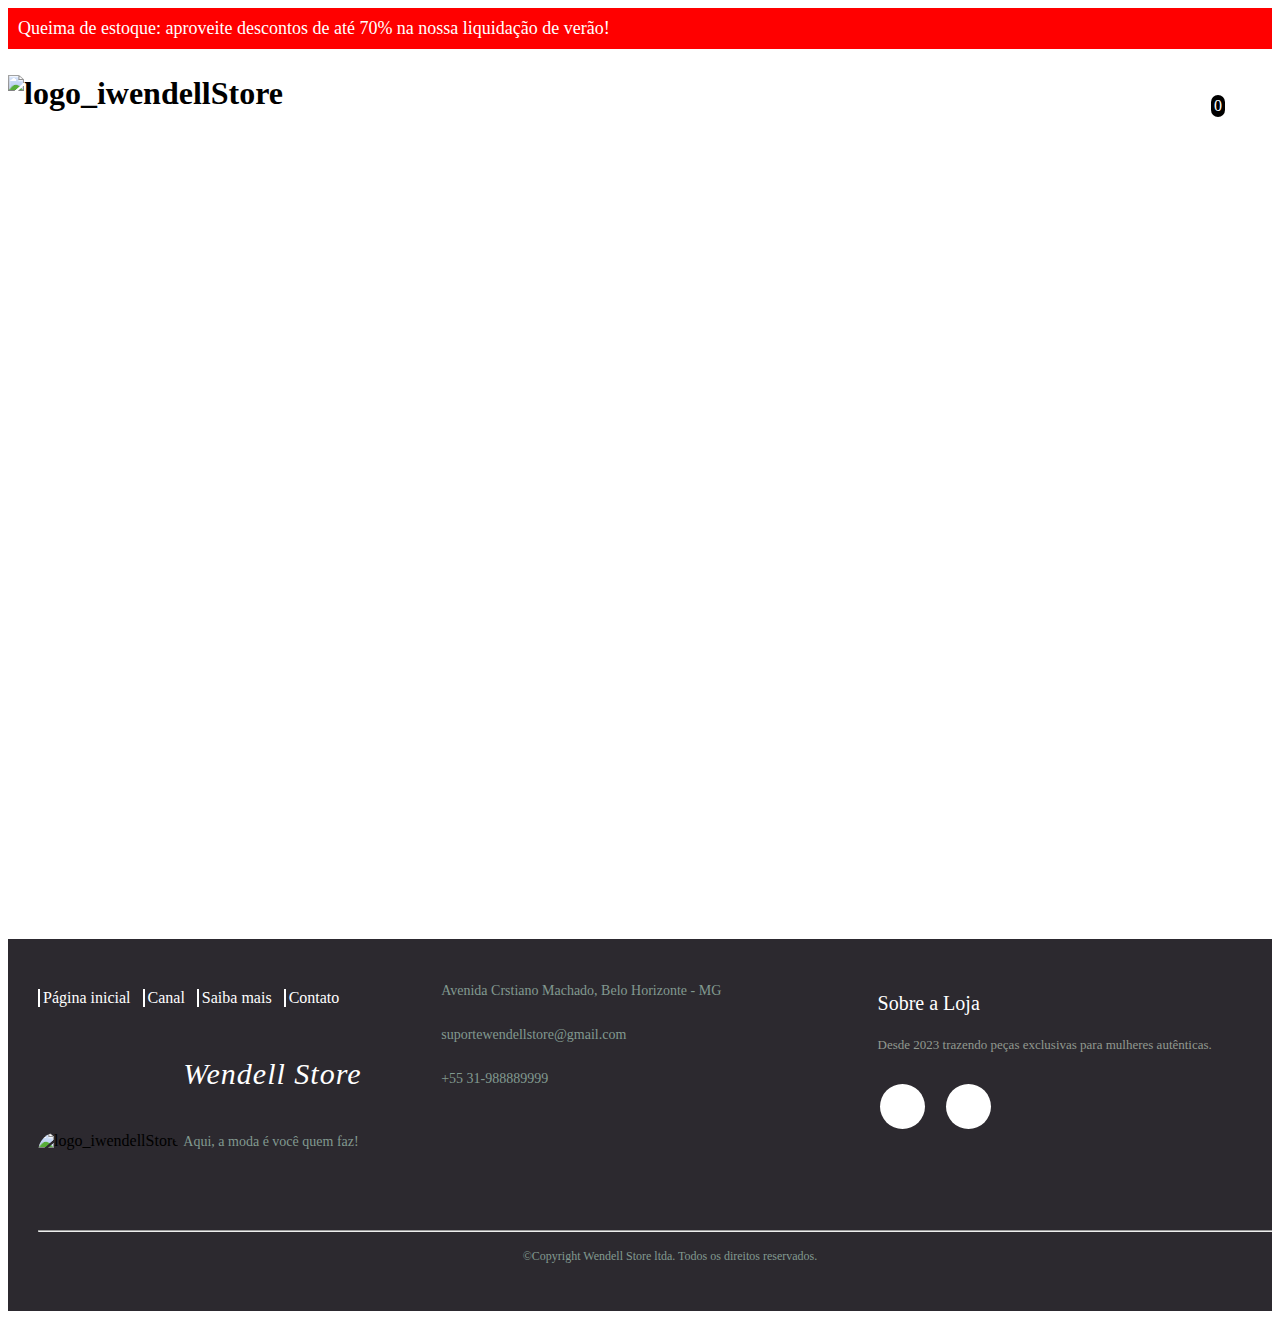
==== index.html @ 18ac8737 "formulário login/new account add" ====
<!DOCTYPE html>
<html lang="pt-br">

<head>
    <meta charset="UTF-8">
    <meta name="viewport" content="width=device-width, initial-scale=1.0">
    <title>Wendell Store</title>
    <link rel="shortcut icon" href="img/logo-shortcut.png">
    <link rel="stylesheet" href="style/reset.css">
    <link rel="stylesheet" href="style/style.css">
    <link rel="preconnect" href="https://fonts.googleapis.com">
    <link rel="preconnect" href="https://fonts.gstatic.com" crossorigin>
    <link href="https://fonts.googleapis.com/css2?family=Roboto&display=swap" rel="stylesheet">
    <script src="https://kit.fontawesome.com/480d2553e7.js" crossorigin="anonymous"></script>
    <link href="https://cdn.jsdelivr.net/gh/hung1001/font-awesome-pro@4cac1a6/css/all.css" rel="stylesheet" type="text/css" />
    <script src="script/jquery.min.js"></script>
    <script src="script/sweetalert.min.js"></script>
</head>

<body>
    <header>
        <div class="caixa-header">
            <div class="oferta-header">
                <span>Queima de estoque: aproveite descontos de até 70% na nossa liquidação de verão!</span>
            </div>
            <div class="container-logo">
                <h1><img src="img/logo.png" alt="logo_iwendellStore"></h1>
            </div>
            <div class="menu">
                <div class="container-menu-item">
                    <i class="far fa-cart-shopping"></i>
                    <div class="container-itens-cart">
                        <span class="itens-cart">0</span>
                    </div>
                </div>
                <div class="container-menu-item">
                    <i class="far fa-bars menu-icon"></i>
                    <div class="sub-menu">
                        <ul>
                            <li class="user-off" id="accessLogin"><i class="far fa-sign-in"></i>Login</li>
                            <li class="user-off" id="accessNewAccount"><i class="far fa-user-plus"></i>Criar conta</li>
                            <li class="user-on" id="accessMyAccount"><i class="far fa-user"></i>Minha conta</li>
                            <li class="user-on" id="accessLogout"><i class="far fa-arrow-right-from-bracket"></i>Sair</li>
                        </ul>
                    </div>
                </div>
            </div>
        </div>
    </header>
    <main>
        <div class="conteudo">

        </div>
        <div class="container-formulario">
            <div class="formulario">
                <h2 class="titulo-formulario new-account">Criar uma nova conta</h2>
                <h2 class="titulo-formulario new-login">Acessar conta</h2>
                <form>
                    <div class="input-container new-account">
                        <label for="name">Nome:</label>
                        <input type="text" name="name" id="name-input" placeholder="Ex: Beatriz Araujo">
                    </div>
                    <div class="input-container new-account">
                        <label for="email">E-mail:</label>
                        <input type="text" name="email" id="email-input" placeholder="Ex: email@email.com">
                    </div>
                    <div class="input-container">
                        <label for="user">Usuário:</label>
                        <input type="text" name="user" id="user-input" placeholder="beatriz2023">
                    </div>
                    <div class="input-container">
                        <label for="password">Senha:</label>
                        <input type="password" name="password" id="password-input" placeholder="Digite uma senha">
                    </div>
                    <div class="input-container new-account">
                        <label for="password-confirm">Confirme a senha:</label>
                        <input type="password" name="password-confirm" id="password-confirm-input" placeholder="Confirme sua senha">
                    </div>
                    <button class="button-form new-account" id="button-account">Criar conta</button>
                    <button class="button-form new-login" id="button-submit">Login</button>
                </form>
            </div>
        </div>

    </main>
    <footer class="footer-container">
        <div class="footer-content-1">
            <p class="footer-p">
                <a href="#">Página inicial</a>
                <a href="#">Canal</a>
                <a href="#">Saiba mais</a>
                <a href="#">Contato</a>
            </p>
            <img src="img/logo-footer.png" alt="logo_iwendellStore">
            <div class="footer-text-empresa">
                <h3>Wendell Store</h3>
                <p class="footer-empresa">
                    Aqui, a moda é você quem faz!
                </p>
            </div>
        </div>
        <div class="footer-content-2">
            <div>
                <i class="fa fa-map-marker"></i>
                <p><a href="#">
                        Avenida Crstiano Machado, Belo Horizonte - MG
                    </a></p>
            </div>
            <div>
                <i class="fa fa-envelope"></i>
                <p><a href="#">
                        suportewendellstore@gmail.com
                    </a></p>
            </div>
            <div>
                <i class="fa fa-whatsapp"></i>
                <p><a href="#"
                        target="_blank">
                        +55 31-988889999
                    </a></p>
            </div>
        </div>
        <div class="footer-content-3">
            <p class="footer-empresa">
                <span>Sobre a Loja</span>
                Desde 2023 trazendo peças exclusivas para mulheres autênticas.
            </p>
            <div class="footer-icons">
                <a href="#"><i class="fa fa-facebook"></i></a>
                <a href="#"><i class="fa fa-instagram"></i></a>
            </div>
        </div>
        <div class="copyright">
            <hr>
            <p>©Copyright Wendell Store ltda. Todos os direitos reservados.</p>
        </div>
    </footer>
    <script type="text/javascript" src="script/script.js"></script>
</body>

</html>
---- style/style.css ----
/*document*/
body,
html {
  overflow-x: hidden;
}

/*header*/
.caixa-header {
  background-color: white;
}

.oferta-header {
  background-color: red;
  width: 100%;
  color: white;
  padding: 10px;
}

.oferta-header span {
  font-size: 18px;
}

.caixa-header img {
  height: 100px;
  margin: 5px 0;
}

.menu {
  position: absolute;
  display: flex;
  right: 10px;
  top: 80px;
  font-size: 30px;
}

.menu i {
  cursor: pointer;
}

.container-itens-cart {
  background-color: black;
  border-radius: 30px;
  display: flex;
  align-items: center;
  padding: 0 3px;
  height: 22px;
  position: absolute;
  right: 45px;
  top: 15px;
}

.itens-cart {
  font-size: 16px;
  color: white;
}

.menu-icon {
  margin-left: 20px;
}

.legenda-menu {
  font-size: 14px;
}

.sub-menu {
  display: none;
  background-color: black;
  color: white;
  position: absolute;
  right: -5px;
  top: 30px;
}

.sub-menu li {
  border: solid 1.5px white;
  padding: 10px;
  text-align: right;
  width: 100px;
  font-size: 16px;
  cursor: pointer;
}

.sub-menu li:hover {
  color: black;
  background-color: grey;
}

.sub-menu li i {
  position: absolute;
  left: 10px;
}

.container-menu-item:hover .sub-menu {
  display: block;
}

/*conteudo*/
.conteudo {
  height: 800px;
  background-color: white;
}

/*fomrulário*/
.container-formulario {
  background-color: grey;
  width: 100%;
  height: 100%;
  display: none;
  text-align: center;
  vertical-align: middle;
  z-index: 9999;
  position: fixed;
  left: 0;
  top: 0;
}

.formulario {
  width: 350px;
  padding: 20px;
  margin: 50px auto;
  border: solid 3px white;
  border-radius: 30px;
  font-size: 22px;
  text-align: center;
  background-color: grey;
}

.titulo-formulario {
  font-size: 30px;
  font-weight: bold;
}

.input-container {
  display: block;
  margin: 40px auto;
}

.input-container label {
  display: block;
  margin-bottom: 10px;
  font-weight: bold;
  font-size: 25px;
}

.input-container input {
  width: 300px;
  height: 25px;
  font-size: 20px;
  padding: 10px 20px;
  border: solid 3px black;
  border-radius: 20px;
}

.button-form {
  border: none;
  border-radius: 20px;
  font-size: 25px;
  padding: 10px 20px;
  background-color: black;
  color: white;
  cursor: pointer;
  width: 200px;
  margin: 0 auto 30px;
}

.button-form:hover {
  color: black;
  background-color: white;
}

/*footer*/
.footer-container {
  background-color: #2c292f;
  width: 100%;
  text-align: left;
  padding: 30px;
}
.footer-container .footer-content-1,
.footer-container .footer-content-2,
.footer-container .footer-content-3 {
  display: inline-block;
  vertical-align: top;
}
/* Footer left */
.footer-container .footer-content-1 {
  width: 30%;
}
/*  logo */
.footer-container .footer-content-1 img {
  height: 90px;
  border-radius: 20px;
  display: inline-block;
}
.footer-text-empresa {
  display: inline-block;
}
.footer-container h3 {
  color: #fff;
  letter-spacing: 1px;
  font: italic 30px "Cookie", cursive;
  padding: 0px 0px 10px;
}
.footer-container h3 span {
  color: #3f71ea;
  font: oblique 25px "Cookie", cursive;
  font-weight: bold;
  padding: 10px;
}
/* Footer links */
.footer-container .footer-p {
  color: #fff;
  margin: 20px 0 20px;
  transition: 0.5s all;
}
.footer-container .footer-p a {
  display: inline-block;
  text-decoration: none;
  color: #fff;
  margin: 0px 8px 0px 0px;
  padding-left: 3px;
  border-left: 2px solid #fff;
}
.footer-container .footer-p a:hover {
  text-shadow: 0 0 10px #ccc, 0 0 20px #ccc;
}
/* Footer content-2 */
.footer-container .footer-content-2 {
  width: 35%;
  font-size: 14px;
}
.footer-container .footer-content-2 i {
  background: #33383b;
  color: #fff;
  font-size: 15px;
  width: 35px;
  height: 35px;
  border-radius: 50%;
  text-align: center;
  line-height: 35px;
  margin: 10px;
  vertical-align: middle;
}
.footer-container .footer-content-2 p {
  display: inline-block;
}
.footer-container .footer-content-2 p a {
  color: #829990;
  text-decoration: none;
}
/* Footer content-3 */
.footer-container .footer-content-3 {
  width: 30%;
}
.footer-container .footer-empresa {
  line-height: 22px;
  color: #829990;
  font-size: 14px;
  font-weight: 200;
}
.footer-container .footer-empresa span {
  display: block;
  color: #fff;
  font-size: 20px;
  font-weight: bolder;
  margin-bottom: 20px;
}
.footer-container .footer-icons .fa {
  background: #fff;
  display: inline-block;
  width: 35px;
  height: 35px;
  cursor: pointer;
  border-radius: 50%;
  color: #829990;
  text-align: center;
  padding: 5px;
  margin: 5px 5px 12px 12px;
  -webkit-transition: all 0.5s;
  -moz-transition: all 0.5s;
  transition: all 0.5s;
  font-size: 34px;
}
.footer-icons .fa:hover {
  -moz-transform: scale(1.3);
  -webkit-transform: scale(1.3);
  transform: scale(1.3);
}
.footer-icons a:nth-child(1) .fa {
  color: #2c292f;
}
.footer-icons a:nth-child(2) .fa {
  color: #bd0d9f;
}
.footer-icons a:nth-child(3) .fa {
  color: #4581cf;
}
.footer-icons a:nth-child(4) .fa {
  color: #054daa;
}
.footer-icons a:nth-child(5) .fa {
  color: #fc0000;
}
.footer-container .footer-content-3 p {
  color: #929990;
  font-size: 13px;
  padding: 10px;
}
.footer-container .copyright {
  width: 100%;
}
.footer-container .copyright p {
  text-align: center;
  color: #829990;
  padding: 5px;
  font-size: 12px;
}
/*footer responsivo*/
@media (max-width: 880px) {
  footer {
    position: static;
  }
  .footer-container {
    padding: 10px;
  }
  .footer-container .footer-content-1,
  .footer-container .footer-content-2,
  .footer-container .footer-content-3 {
    display: block;
    width: 100%;
    text-align: center;
  }
  .footer-container .footer-content-2 i {
    margin-left: 0;
  }
  .footer-container h3 {
    font-size: 20px;
  }
  hr {
    margin: 0 auto 0;
    width: 70%;
  }
}
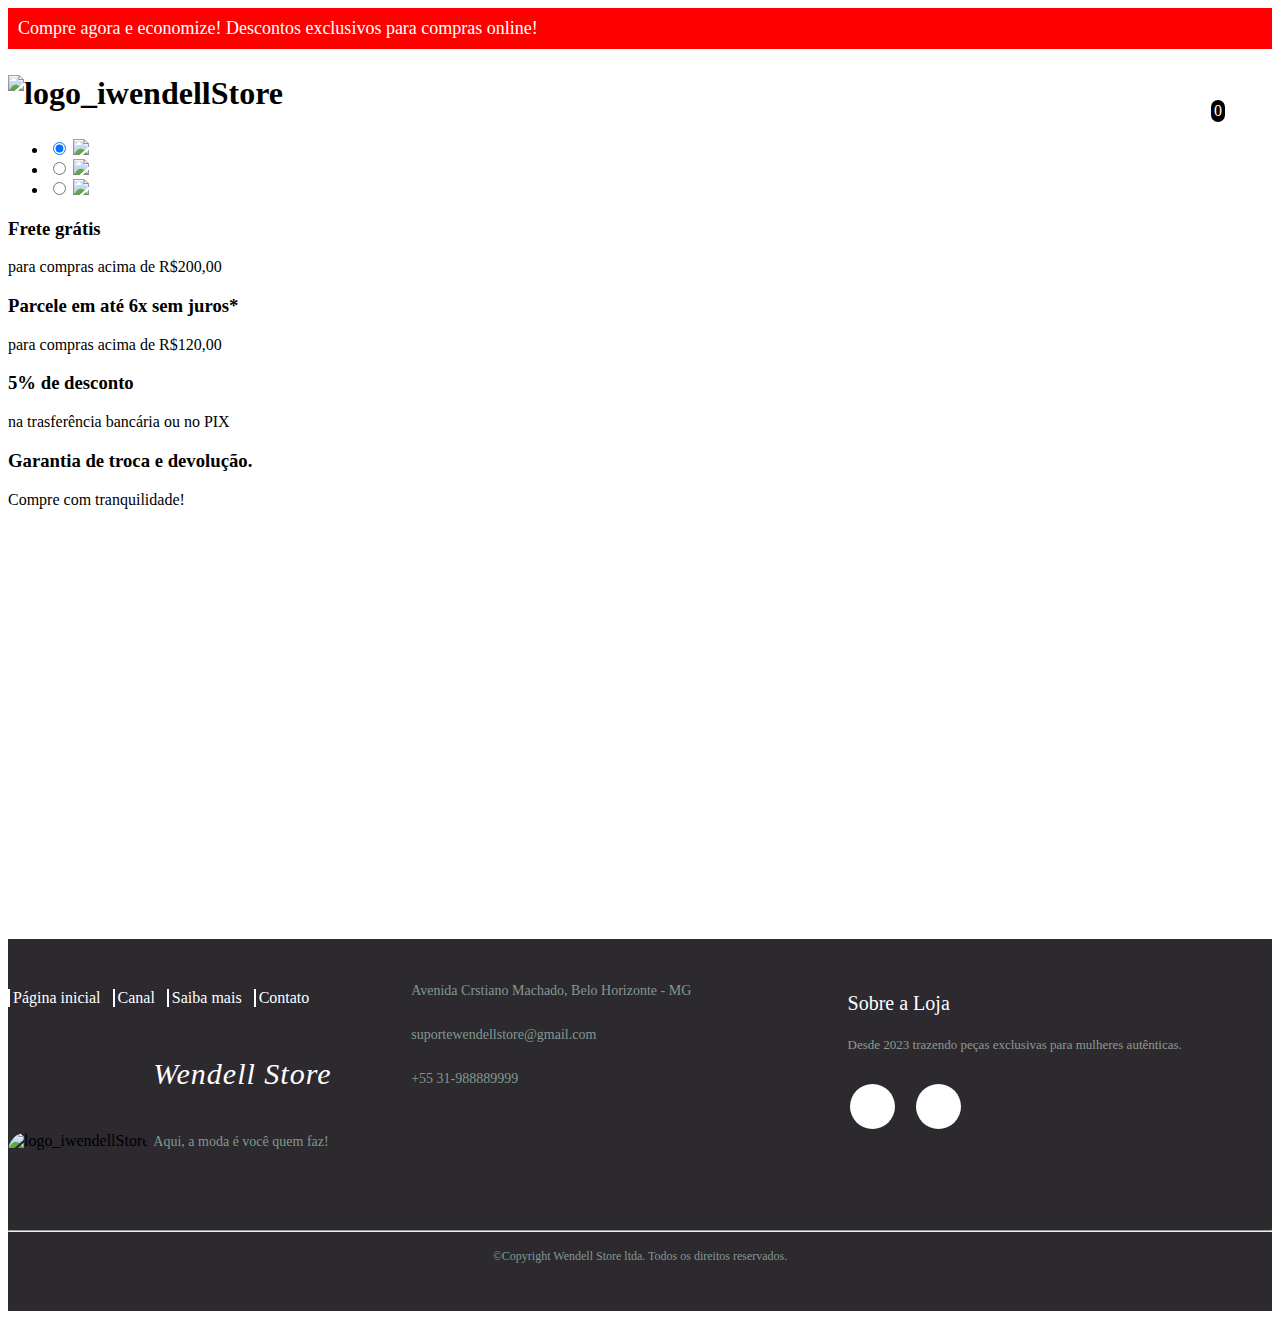
==== commit 0af6c958: "Update index.html" ====
--- a/index.html
+++ b/index.html
@@ -21,10 +21,13 @@
     <header>
         <div class="caixa-header">
             <div class="oferta-header">
-                <span>Queima de estoque: aproveite descontos de até 70% na nossa liquidação de verão!</span>
+                <span>Compre agora e economize! Descontos exclusivos para compras online!</span>
             </div>
             <div class="container-logo">
-                <h1><img src="img/logo.png" alt="logo_iwendellStore"></h1>
+                <h1><img src="img/logo-transparent.png" alt="logo_iwendellStore"></h1>
+            </div>
+            <div class="container-name">
+                <span class="nome-boas-vindas"></span>
             </div>
             <div class="menu">
                 <div class="container-menu-item">
@@ -39,7 +42,7 @@
                         <ul>
                             <li class="user-off" id="accessLogin"><i class="far fa-sign-in"></i>Login</li>
                             <li class="user-off" id="accessNewAccount"><i class="far fa-user-plus"></i>Criar conta</li>
-                            <li class="user-on" id="accessMyAccount"><i class="far fa-user"></i>Minha conta</li>
+                            <li class="user-on" id="accessMyAccount"><i class="far fa-user"></i><a href="minha-conta/index.html">Minha conta</a></li>
                             <li class="user-on" id="accessLogout"><i class="far fa-arrow-right-from-bracket"></i>Sair</li>
                         </ul>
                     </div>
@@ -49,35 +52,78 @@
     </header>
     <main>
         <div class="conteudo">
+            <div class="slider-container">
+                <ul class="slider">
+                    <li>
+                          <input type="radio" id="slide1" name="slide" checked>
+                          <label for="slide1"></label>
+                          <img src="img/banner1.png" />
+                    </li>
+                    <li>
+                          <input type="radio" id="slide2" name="slide">
+                          <label for="slide2"></label>
+                          <img src="img/banner2.png" />
+                    </li>
+                    <li>
+                          <input type="radio" id="slide3" name="slide">
+                          <label for="slide3"></label>
+                          <img src="img/banner3.png" />
+                    </li>
+                </ul>
+            </div>
+            <div class="info-site">
+                <div class="itens-info">
+                    <i class="far fa-truck"></i>
+                    <h3>Frete grátis</h3>
+                    <span>para compras acima de R$200,00</span>
+                </div>
+                <div class="itens-info onMobile">
+                    <i class="far fa-credit-card"></i>
+                    <h3>Parcele em até 6x sem juros*</h3>
+                    <span>para compras acima de R$120,00</span>
+                </div>
+                <div class="itens-info onMobile">
+                    <i class="far fa-percent"></i>
+                    <h3>5% de desconto</h3>
+                    <span>na trasferência bancária ou no PIX</span>
+                </div>
+                <div class="itens-info onMobile">
+                    <i class="far fa-shield-check"></i>
+                    <h3>Garantia de troca e devolução.</h3>
+                    <span>Compre com tranquilidade!</span>
+                </div>
+            </div>
+        </div>
 
-        </div>
         <div class="container-formulario">
             <div class="formulario">
                 <h2 class="titulo-formulario new-account">Criar uma nova conta</h2>
                 <h2 class="titulo-formulario new-login">Acessar conta</h2>
                 <form>
-                    <div class="input-container new-account">
-                        <label for="name">Nome:</label>
-                        <input type="text" name="name" id="name-input" placeholder="Ex: Beatriz Araujo">
-                    </div>
-                    <div class="input-container new-account">
-                        <label for="email">E-mail:</label>
-                        <input type="text" name="email" id="email-input" placeholder="Ex: email@email.com">
-                    </div>
-                    <div class="input-container">
-                        <label for="user">Usuário:</label>
-                        <input type="text" name="user" id="user-input" placeholder="beatriz2023">
-                    </div>
-                    <div class="input-container">
-                        <label for="password">Senha:</label>
-                        <input type="password" name="password" id="password-input" placeholder="Digite uma senha">
-                    </div>
-                    <div class="input-container new-account">
-                        <label for="password-confirm">Confirme a senha:</label>
-                        <input type="password" name="password-confirm" id="password-confirm-input" placeholder="Confirme sua senha">
-                    </div>
-                    <button class="button-form new-account" id="button-account">Criar conta</button>
-                    <button class="button-form new-login" id="button-submit">Login</button>
+                    <fieldset>
+                        <div class="input-container new-account">
+                            <label for="name">Nome:</label>
+                            <input type="text" name="name" id="name-input" placeholder="Nome completo">
+                        </div>
+                        <div class="input-container new-account">
+                            <label for="email">E-mail:</label>
+                            <input type="text" name="email" id="email-input" placeholder="email@email.com">
+                        </div>
+                        <div class="input-container">
+                            <label for="user"><i class="far fa-user new-login icon-label"></i>Usuário:</label>
+                            <input type="text" name="user" id="user-input" placeholder="Nome de usuário">
+                        </div>
+                        <div class="input-container">
+                            <label for="password"><i class="far fa-key new-login icon-label"></i>Senha:</label>
+                            <input type="password" name="password" id="password-input" placeholder="Sua senha">
+                        </div>
+                        <div class="input-container new-account">
+                            <label for="password-confirm">Confirme a senha:</label>
+                            <input type="password" name="password-confirm" id="password-confirm-input" placeholder="Confirme a senha">
+                        </div>
+                    </fieldset>
+                    <button type="submit" class="button-form" id="button-submit"></button>
+                    <button type="button" class="button-form" id="button-cancel">Cancelar</button>
                 </form>
             </div>
         </div>
@@ -91,7 +137,7 @@
                 <a href="#">Saiba mais</a>
                 <a href="#">Contato</a>
             </p>
-            <img src="img/logo-footer.png" alt="logo_iwendellStore">
+            <img src="img/logo-footer-transparent.png" alt="logo_iwendellStore">
             <div class="footer-text-empresa">
                 <h3>Wendell Store</h3>
                 <p class="footer-empresa">
@@ -138,4 +184,4 @@
     <script type="text/javascript" src="script/script.js"></script>
 </body>
 
-</html>+</html>
--- a/style/style.css
+++ b/style/style.css
@@ -1,9 +1,3 @@
-/*document*/
-body,
-html {
-  overflow-x: hidden;
-}
-
 /*header*/
 .caixa-header {
   background-color: white;
@@ -11,7 +5,6 @@
 
 .oferta-header {
   background-color: red;
-  width: 100%;
   color: white;
   padding: 10px;
 }
@@ -25,11 +18,20 @@
   margin: 5px 0;
 }
 
-.menu {
+.container-name {
   position: absolute;
   display: flex;
   right: 10px;
-  top: 80px;
+  top: 60px;
+  font-size: 18px;
+  text-align: right;
+}
+
+.menu {
+  position: absolute;
+  display: flex;
+  right: 10px;
+  top: 85px;
   font-size: 30px;
 }
 
@@ -75,7 +77,7 @@
   border: solid 1.5px white;
   padding: 10px;
   text-align: right;
-  width: 100px;
+  width: 120px;
   font-size: 16px;
   cursor: pointer;
 }
@@ -90,14 +92,19 @@
   left: 10px;
 }
 
-.container-menu-item:hover .sub-menu {
-  display: block;
+.sub-menu li a {
+  color: white;
+  text-decoration: none;
 }
 
 /*conteudo*/
 .conteudo {
   height: 800px;
   background-color: white;
+}
+
+.page-select {
+  display: none;
 }
 
 /*fomrulário*/
@@ -112,6 +119,7 @@
   position: fixed;
   left: 0;
   top: 0;
+  overflow: scroll;
 }
 
 .formulario {
@@ -151,6 +159,10 @@
   border-radius: 20px;
 }
 
+#name-input {
+  text-transform: capitalize;
+}
+
 .button-form {
   border: none;
   border-radius: 20px;
@@ -173,7 +185,7 @@
   background-color: #2c292f;
   width: 100%;
   text-align: left;
-  padding: 30px;
+  padding: 30px 0;
 }
 .footer-container .footer-content-1,
 .footer-container .footer-content-2,
@@ -314,13 +326,20 @@
   padding: 5px;
   font-size: 12px;
 }
-/*footer responsivo*/
-@media (max-width: 880px) {
+
+/*Escondendo scrollbar*/
+
+::-webkit-scrollbar {
+  display: none;
+}
+
+/*telas menores*/
+@media (max-width: 900px) {
   footer {
     position: static;
   }
   .footer-container {
-    padding: 10px;
+    padding: 10px 0;
   }
   .footer-container .footer-content-1,
   .footer-container .footer-content-2,
@@ -340,3 +359,16 @@
     width: 70%;
   }
 }
+
+@media (max-width: 480px) {
+  .container-logo {
+    margin-top: 5px;
+  }
+  .formulario {
+    width: 80%;
+  }
+
+  .input-container input {
+    width: 200px;
+  }
+}
